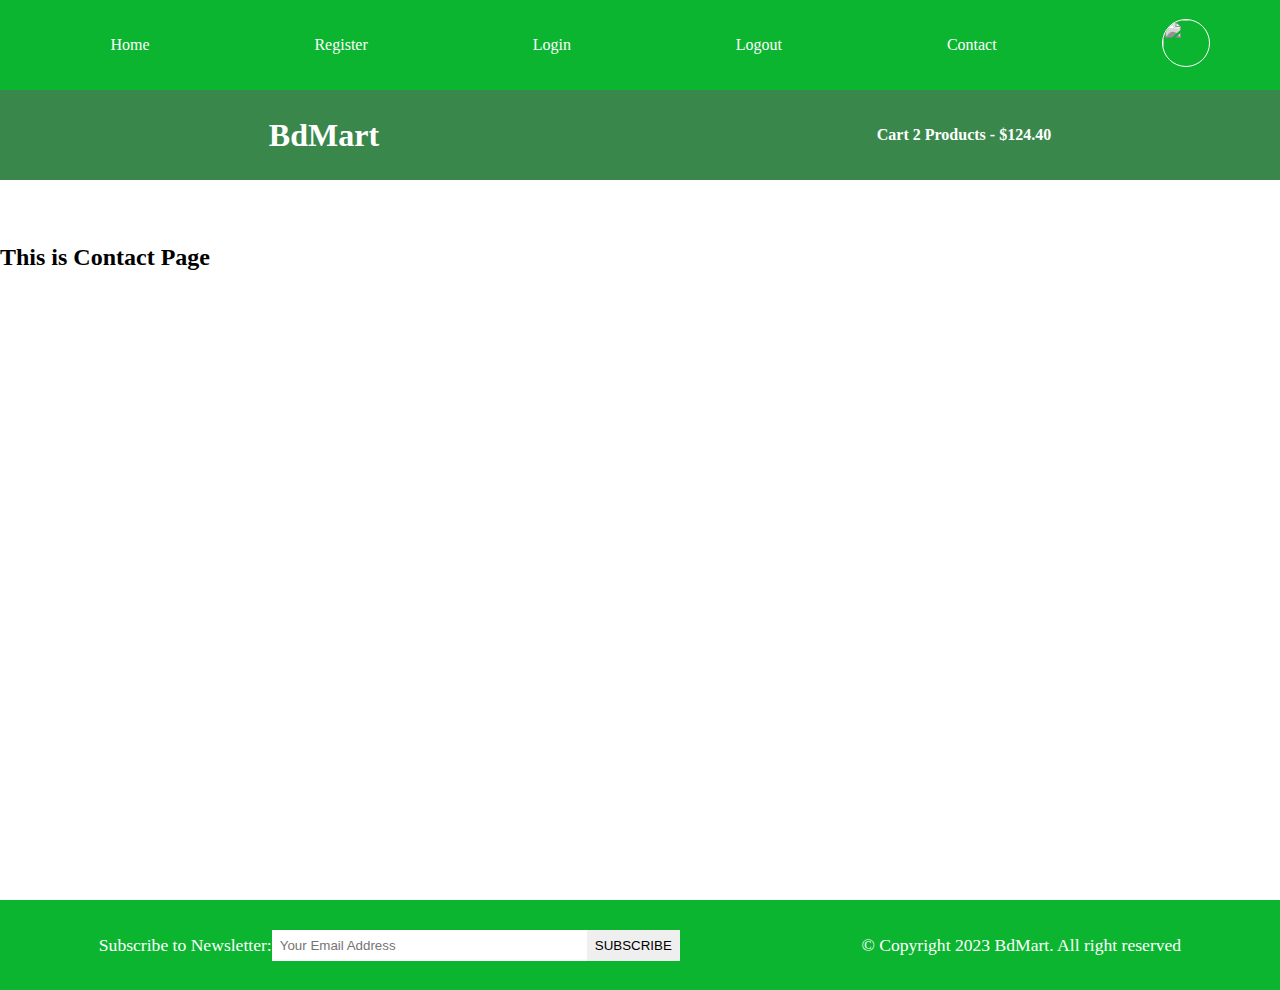
==== contact.html @ 25cbb2cb "Initial Commit" ====
<!DOCTYPE html>
<html lang="en">

<head>
    <meta charset="UTF-8">
    <meta name="viewport" content="width=device-width, initial-scale=1.0">
    <title>Ecommerce Website</title>

    <!-- font awesome cdn -->
    <link rel="stylesheet" href="https://cdnjs.cloudflare.com/ajax/libs/font-awesome/6.4.0/css/all.min.css"
        integrity="sha512-iecdLmaskl7CVkqkXNQ/ZH/XLlvWZOJyj7Yy7tcenmpD1ypASozpmT/E0iPtmFIB46ZmdtAc9eNBvH0H/ZpiBw=="
        crossorigin="anonymous" referrerpolicy="no-referrer" />
    <link rel="stylesheet" href="style.css">
</head>

<body>
    <!-- nav starts here -->
    <i class="fas fa-bars fa-2x" id="menu-icon"></i>
    <nav id="menu" class="hidden">
        <ul class="nav-upper flex-space-around">
            <li class="nav__list">
                <a href="index.html" class="nav__link">Home</a>
            </li>
            <li class="nav__list">
                <a href="register.html" class="nav__link">Register</a>
            </li>
            <li class="nav__list">
                <a href="login.html" class="nav__link">Login</a>
            </li>
            <li class="nav__list">
                <a href="index.html" class="nav__link">Logout</a>
            </li>
            <li class="nav__list">
                <a href="contact.html" class="nav__link">Contact</a>
            </li>
            <li class="nav__list">
                <a href="Profile.html" class="nav__link">
                    <img src="./images/profile1.png" alt="" class="profile-icon" alt="profile">
                </a>
            </li>
        </ul>
        <ul class="nav-lower flex-space-around">
            <li class="nav__list">
                <a href="index.html" class="nav__link
                 nav__brand">BdMart</a>
            </li>
            <li class="nav__list">
                <a href="cart.html" class="nav__link ">
                    <span>
                        <i class="fa-solid
                         fa-cart-shopping"></i>
                        Cart 2 Products - $124.40
                    </span>
                </a>
            </li>
        </ul>
    </nav>
    <!-- nav ends here -->

   


    <main>
        <h2>This is Contact Page</h2>
    </main>
    <!-- footer starts here -->
    <footer class="footer flex-space-around">
        <div class="flex-space-around">
            <label for="subscrible">Subscribe
                to Newsletter: </label>
            <input type="email" id="subscribe" name="subscribe" class="footer__input"
                placeholder="Your Email Address" />
            <button class="btn
            btn-subscribe">subscribe</button>
        </div>
        <div>
            <p>&copy; Copyright 2023 BdMart. All right reserved</p>
        </div>
    </footer>
    <!-- footer ends here -->
    <script src="index.js"></script>
</body>

</html>
---- style.css ----
/* reset code and common starts here ..*/
:root {
    --primary-color: rgb(11, 181, 48);
    --secondary-color: rgba(36, 122, 55, 0.9);
    --padding: 0.5rem; 
    --transition: all 0.3s; 
    --border-radius: 0.6rem;
    --box-shadow: 0.1rem 0.2rem 0.8rem rgba(205, 202, 202, 0.5);
}
*{
    box-sizing: border-box;
    margin: 0;
    padding: 0;
    text-decoration: none;
    list-style-type: none;
    outline: none;
}

html {
    scroll-behavior: smooth;
}
img {
    width: 100%;
    height: auto;
}
.flex-space-around {
    display: flex;
    justify-content: space-around;
    align-items: center ;
}
.flex-center {
    display: flex;
    justify-content: center;
    align-items: center;
}
.btn {
    border: none;
    padding: var(--padding);
    cursor: pointer;
    text-transform: uppercase;
    transition: var(--secondary-color);
  }
.btn:hover {
    background-color: var(--secondary-color);
  }
.section-title {
    font-size: 2rem;
}
.card {
    box-shadow: var(--box-shadow);
    border-radius: var(--border-radius);
    padding: var(--padding);
    transition: var(--transition);
}
.card:hover {
    box-shadow: 0.1rem 0.2rem 0.8rem 
    rgba(205, 202, 202, 1);
}
.dot {
    height: 2rem;
    width: 2rem;
    border-radius: 50%;
    display: inline-block;
}
.green {
    background-color: green;
}
.black {
    background-color: black;
}
.red {
    background-color: red;
}
.hr-desing {
   margin: 0.5rem 0; 
}

/* reset code and common ends her .. */

/* navbar starts here.. */
#menu-icon {
    display: none;
}
.nav {
    font-family: fantasy;
    font-size: 1.2rem;
    top: 0;
    left: 0;
    position: sticky;
    z-index: 100;
}
.nav-upper {
    min-height: 10vh;
    background-color: var(--primary-color);
    padding: var(--padding);
}
.nav__list {
    transition: var(--transition);
    /* extra */
    padding-left: 2.5rem;
}
.nav__list:hover {
    text-decoration: overline;
}
.nav__link {
    color: white;
    transition: var(--transition); 
}
.nav__link:hover {
    color: black;
}
.profile-icon {
    width: 3rem;
    height: 3rem;
    border-radius: 50%;
    border: white 1px solid;
    filter: saturate(0);
}
.profile-icon:hover {
    filter: saturate(1);
}
.nav-lower {
    min-height: 10vh;
    background-color: var(--secondary-color);
    font-weight: bolder;
}
.nav__brand {
    font-size: 2rem;
}

/* navbar ends here.. */


/* header starts here  */

.header {
    padding: 4rem 0;
    height: 80vh;
    background: url(./images/banner.jpg)
    no-repeat center;
    background-attachment: fixed;
    background-size: cover;
}
.banner {
    width: 100%;
    height: 100%;
    flex-direction: column;
}
.banner__title {
    font-size: 4rem;
    color: yellow;
    padding: 1rem;
    border-radius: var(--border-radius);
}
.features {
    width: 100%;
}
.feature {
    background-color: rgba(80, 160, 78, 0.7);
    color: white;
    border-radius: var(--border-radius);
    padding: 1rem;
    width: 15rem;
    gap: 1rem;
    flex-direction: column;
}
.feature__icon {
    font-size: 3rem;
}

/* header ends here  */


/* main starts here */
main {
    padding: 4rem 0;
    min-height: 80vh;
  }
  .sidebar {
    flex: 1;
    display: flex;
    flex-direction: column;
    justify-content: center;
    gap: 1rem;
    align-self: flex-start;
  }
.main-content {
    flex: 3;
    padding: var(--padding);
  }
  .action__sort select {
    padding: var(--padding);
  }
  .action__search input {
    padding: var(--padding);
    width: 15rem;
  }
  .action__search button {
    margin-left: -0.3rem;
    border: 1px solid;
    padding: 0.55rem;
  }
  .products {
    display: grid;
    grid-template-columns: repeat(3, minmax(0, 1fr));
    gap: 2rem;
    padding: 2rem 0;
  }
  .product img {
    width: 100%;
    height: 15rem;
    filter: saturate(0);
    transition: var(--transition);
  }
  .product img:hover {
    filter: saturate(1);
  }
  .product__body {
    padding: var(--padding);
    display: flex;
    flex-direction: column;
    gap: 0.5rem;
  }
  .learn-more {
    color: blue;
  }
  .product {
    position: relative;
  }
  .badge {
    background-color: green;
    position: absolute;
    top: 0;
    left: 0;
    z-index: 1;
    color: white;
    padding: 4px 8px;
    text-align: center;
    border-radius: 5px;
  }
  .pagination {
    display: flex; 
    justify-content: center;
    align-items: center;
  }
  .pagination__btn {
    border-width: 1px 1px 1px 0px;
    border-style: solid;
  }
  .pagination__btn:first-child {
    border-width: 1px 1px 1px 1px;
    border-style: solid;
  }

/* main ends here */

/* responsiveness starts here */
@media (max-width: 992px) {
    #menu-icon {
      display: block;
      text-align: center;
      margin: 1rem 0;
      cursor: pointer;
    }
    .hidden {
      display: none;
    }
    .flex-space-around,
    .flex-center {
      flex-direction: column;
      gap: 1rem;
      padding: 1rem 0;
    }
    .header {
        height: 100vh;
    }
    .products {
        grid-template-columns: repeat(2, minmax(0, 1fr));
    }
}
@media (max-width: 768px) {
    .products {
        grid-template-columns: repeat(1, minmax(0, 1fr));
    }
}

/* responsiveness ends here */

/* footer starts here */
.footer {
    min-height: 10vh;
    padding: var(--padding);
    background-color: var(--primary-color);
    color: white;
    font-size: 1.1rem;
}
.btn-subscribe {
    margin-left: -5px;
}
.footer__input {
    border: none;
    padding: var(--padding);
    width: 20rem;
}
/* footer ends here */
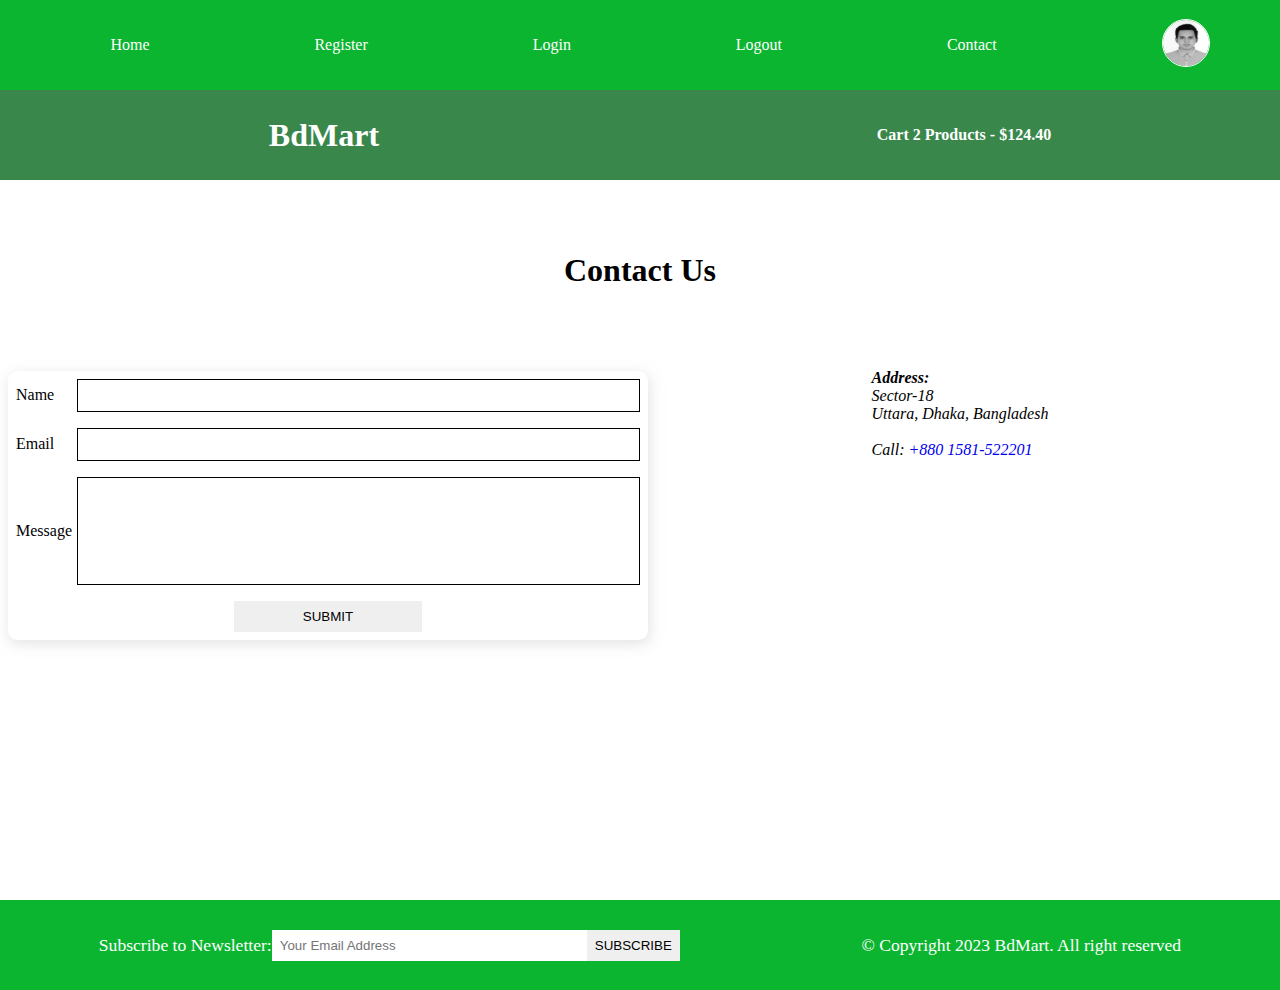
==== commit a53e52b1: "login and contact completed" ====
--- a/contact.html
+++ b/contact.html
@@ -35,7 +35,7 @@
             </li>
             <li class="nav__list">
                 <a href="Profile.html" class="nav__link">
-                    <img src="./images/profile1.png" alt="" class="profile-icon" alt="profile">
+                    <img src="./images/profile1.jpg" alt="" class="profile-icon" alt="profile">
                 </a>
             </li>
         </ul>
@@ -57,11 +57,54 @@
     </nav>
     <!-- nav ends here -->
 
-   
+    <main>
+        <section class="contact-section">
+            <h2 class="section-title text-center">
+                Contact Us </h2>
+                <div class="contact-container flex-center">
+                        <form class="form card">
+                            <div class="form-control flex-center">
+                                <label for="name">Name</label>
+                                <input type="text" id="name" required 
+                                autocomplete="name" />
+                            </div>
+                            <div class="form-control flex-center">
+                                <label for="email">Email</label>
+                                <input type="email" id="email" required 
+                                autocomplete="email" />
+                            </div>
+                           
+                            <div class="form-control flex-center">
+                                <label for="message">Message</label>
+                                <textarea name="message" id="message"></textarea>
+                            </div>
+                            <div class="form-control flex-center form-btn-field">
+                                <button type="submit" class="btn contact-btn"
+                                >Submit</button>
+                            </div>
+                        </form>
 
+                        <div class="contact-address
+                        flex-space-around">
+                            <address>
+                                <h4>Address: </h4>
+                                <p>Sector-18</p>
+                                <p>Uttara, Dhaka, Bangladesh</p>
+                                <br>
 
-    <main>
-        <h2>This is Contact Page</h2>
+                                <span>Call: </span>
+                                <a href="tel:+8801581522201">+880 1581-522201</a>
+                            </address>
+                            <iframe
+                            class="contact__map"
+                             src="https://www.google.com/maps/embed?pb=!1m18!1m12!1m3!1d3649.103990944503!2d90.36503647597443!3d23.85044078492716!2m3!1f0!2f0!3f0!3m2!1i1024!2i768!4f13.1!3m3!1m2!1s0x3755c17ebb1015f3%3A0x89c9aa6a7c5b223e!2sUttara%2018%20Block%20C!5e0!3m2!1sen!2sbd!4v1691747681524!5m2!1sen!2sbd" 
+                            style="border:0"
+                             allowfullscreen="" 
+                             loading="lazy" 
+                             referrerpolicy="no-referrer-when-downgrade"></iframe>
+                        </div>
+                </div>
+        </section>
     </main>
     <!-- footer starts here -->
     <footer class="footer flex-space-around">
--- a/style.css
+++ b/style.css
@@ -73,6 +73,9 @@
 }
 .hr-desing {
    margin: 0.5rem 0; 
+}
+.text-center {
+  text-align: center;
 }
 
 /* reset code and common ends her .. */
@@ -252,6 +255,165 @@
     border-style: solid;
   }
 
+  /* product details starts here  */
+  .product-details__left{
+    flex: 1;
+  }
+  .product-details__img {
+    height: 20rem;
+    width: 30rem;
+  }
+  .product-details__right{
+    flex: 1;
+    display: flex;
+    flex-direction: column;
+    gap: 0.6rem;
+  }
+  /* product details ends here  */
+
+  /* add to cart starts here  */
+  .cart {
+    padding: var(--padding);
+    gap: 1rem;
+  }
+  .cart__items {
+    flex: 1;
+  }
+  .cart .card {
+    margin-bottom: 1rem;
+  }
+  .cart__items-action {
+    margin-top: 1rem;
+    display: flex;
+    justify-content: space-between;
+    align-items: center;
+  }
+  .cart__item input {
+    flex: 0.1;
+  }
+  .cart__item-img {
+    flex: 0.2;
+    width:15rem;
+    height: 10rem;
+  }
+  .cart__item-description {
+    flex: 0.4;
+  }
+  .cart__item-shipping {
+    margin-top: 0.5rem;
+    color: red;
+  }
+  .cart__item-actions {
+    flex: 0.3;
+    display: flex;
+    flex-direction: column;
+    justify-content: center;
+    align-items: center;
+    gap: 1rem;
+  }
+  .cart__payment {
+    flex: 1;
+  }
+  .cart__payment-summary > div {
+    display: flex;
+    justify-content: space-between;
+    align-items: center;
+    margin: 1rem 0;
+  }
+  .cart__payment-btn {
+    width: 100%;
+  }
+  .cart__payment-methods > h2 {
+    text-align: center;
+    margin-bottom: 1rem;
+  }
+  .cart__payment-methods > div {
+    display: flex;
+    justify-content: center;
+    align-items: center;
+    gap: 1rem;
+  }
+  /* add to cart ends here  */
+
+  /* profile starts here  */
+  .profile {
+    flex-direction: column;
+    gap: 3rem;
+  }
+  .profile .card {
+    flex-direction: column;
+    width: 30rem;
+    padding: var(--padding);
+    gap: 1rem;
+  }
+  .profile__img {
+    width: 15vw;
+    border-radius: 50%;
+    border: 1px solid;
+  }
+  .profile__buttons button {
+    background-color: transparent;
+  }
+  /* profile ends here  */
+
+  /* registration starts here  */
+  .form {
+    flex: 1;
+    display: flex;
+    flex-direction: column;
+    gap: 1rem;
+  }
+  .form-control label {
+    flex: 0.1;
+    text-align: left;
+  }
+  .form-control input, textarea {
+    flex: 0.9;
+    padding: var(--padding);
+    border: 1px solid;
+  }
+  .form-control textarea {
+    resize: none;
+    height: 12vh;
+  }
+  .form-btn-field {
+    border-radius: var(--border-radius);
+  }
+  .contact-btn {
+    width: 30%;
+  }
+  .register, .login {
+    display: flex;
+    flex-direction: column;
+    justify-content: center;
+    align-items: center;
+    gap: 3rem;
+    min-height: 60vh;
+  }
+  .register .card, .login .card  {
+    width: 45rem;
+  }
+  /* registration ends here  */
+
+  /* contact starts here  */
+   .contact-section {
+    min-height: 52vh;
+    padding: var(--padding);
+   }
+   .contact-container {
+    margin-top: 5rem;
+   }
+   .contact-address {
+    flex-direction: column;
+    gap: 2rem;
+    flex: 1;
+   }
+   .contact__map {
+    width: 80%;
+   }
+
+  /* contact ends here  */
+
 /* main ends here */
 
 /* responsiveness starts here */
@@ -277,6 +439,30 @@
     .products {
         grid-template-columns: repeat(2, minmax(0, 1fr));
     }
+    .cart__items,
+    .cart__payment {
+      width: 90;
+    }
+
+    .form {
+      width: 100%;
+      gap: 0rem;
+    }
+    .form-control {
+      width: 100%;
+    }
+    .form-control input,
+    textarea {
+      width: 80%;
+    }
+
+    .register .card,
+    .login .card {
+      width: 90%;
+    }
+    .contact-address {
+      width: 100%;
+    }
 }
 @media (max-width: 768px) {
     .products {
